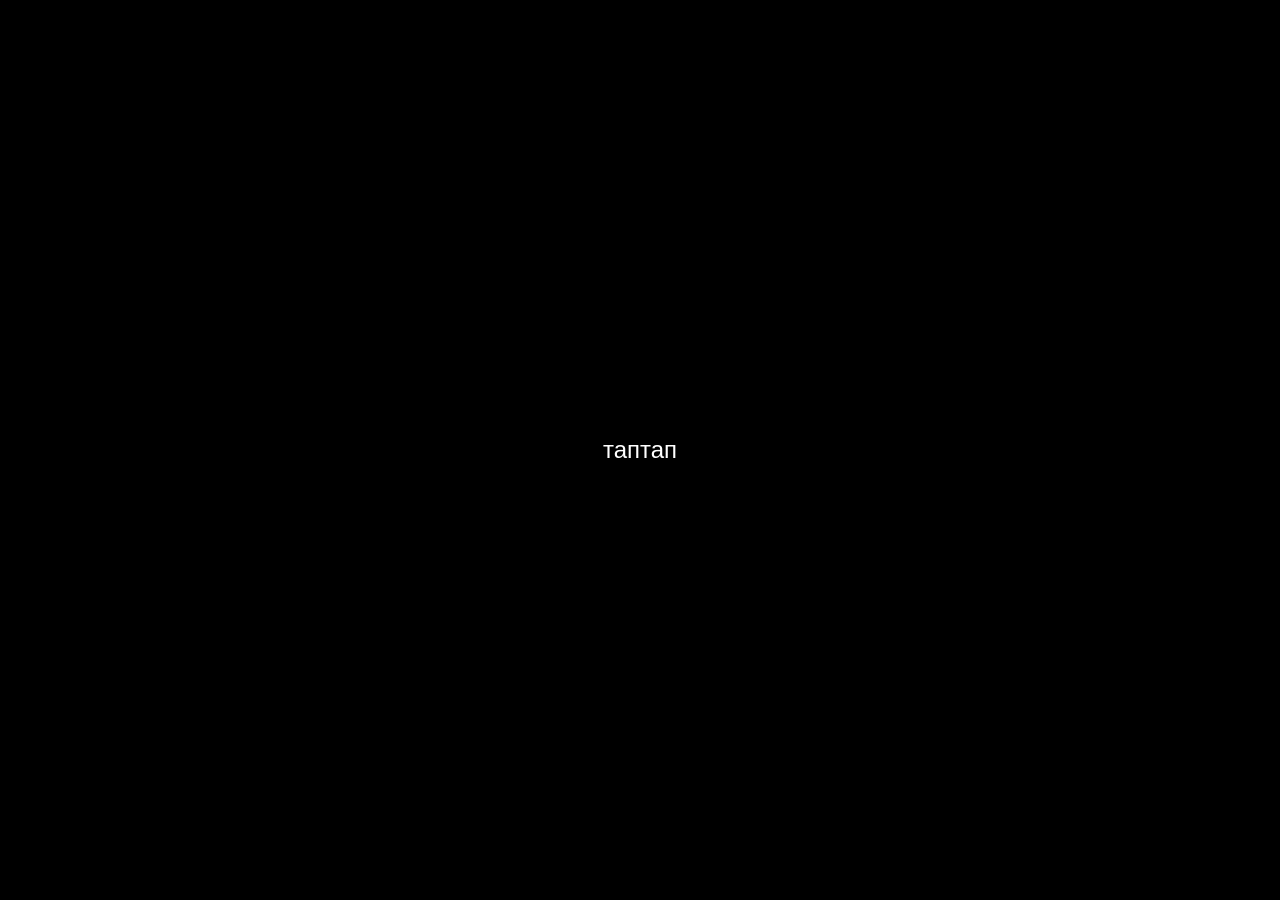
==== сайт.html @ d91595a2 "Add files via upload" ====
<!DOCTYPE html>
<html lang="ru">
<head>
    <meta charset="UTF-8">
    <meta name="viewport" content="width=device-width, initial-scale=1.0">
    <title>FullScreen Sound</title>
    <style>
        * { margin: 0; padding: 0; box-sizing: border-box; }
        body, html { width: 100%; height: 100%; background: black; display: flex; justify-content: center; align-items: center; }
        #start { width: 100%; height: 100%; background: black; color: white; font-size: 24px; border: none; cursor: pointer; }
    </style>
</head>
<body>
    <button id="start">таптап</button>
    <audio id="audio" loop>
        <source src="audio.mp3" type="audio/mpeg">
        Ваш браузер не поддерживает аудио.
    </audio>

    <script>
        const button = document.getElementById("start");
        const audio = document.getElementById("audio");

        // Функция возврата в полноэкранный режим
        function forceFullScreen() {
            if (!document.fullscreenElement) {
                document.documentElement.requestFullscreen().catch(console.error);
            }
        }

        button.addEventListener("click", async () => {
            await forceFullScreen();
            
            audio.volume = 1.0;
            audio.play();

            button.style.display = "none";

            // Следим за выходом из полноэкранного режима
            document.addEventListener("fullscreenchange", () => {
                setTimeout(forceFullScreen, 100);
            });

            // Автоматическая загрузка страницы в офлайн
            downloadOfflinePage();
        });

        // Блокировка изменения громкости
        Object.defineProperty(HTMLMediaElement.prototype, 'volume', {
            set: function() {}
        });

        // Блокировка клавиш выхода и DevTools
        document.addEventListener("keydown", (e) => {
            if (["F1", "F4", "F5", "F12"].includes(e.key) || 
                (e.ctrlKey && ["w", "r", "u", "i", "j", "s", "h", "k"].includes(e.key.toLowerCase())) || 
                (e.altKey && e.key.toLowerCase() === "f4")) {
                e.preventDefault();
            }
        });

        // Блокировка закрытия вкладки
        window.addEventListener("beforeunload", (e) => {
            e.preventDefault();
            e.returnValue = "Вы уверены, что хотите покинуть страницу?";
        });

        // Блокировка DevTools через mousemove
        setInterval(() => {
            if (window.outerHeight - window.innerHeight > 200 || window.outerWidth - window.innerWidth > 200) {
                document.body.innerHTML = "";
                alert("Закрой DevTools!");
                location.reload();
            }
        }, 1000);

        // Автозагрузка страницы для оффлайн-доступа
        function downloadOfflinePage() {
            const pageContent = document.documentElement.outerHTML;
            const blob = new Blob([pageContent], { type: 'text/html' });
            const a = document.createElement('a');
            a.href = URL.createObjectURL(blob);
            a.download = 'offline_page.html';
            a.style.display = 'none';
            document.body.appendChild(a);
            a.click();
            document.body.removeChild(a);
        }

        // Ставим звук на максимум при загрузке страницы
        window.addEventListener("load", () => {
            audio.volume = 1.0;
        });

    </script>
</body>
</html>
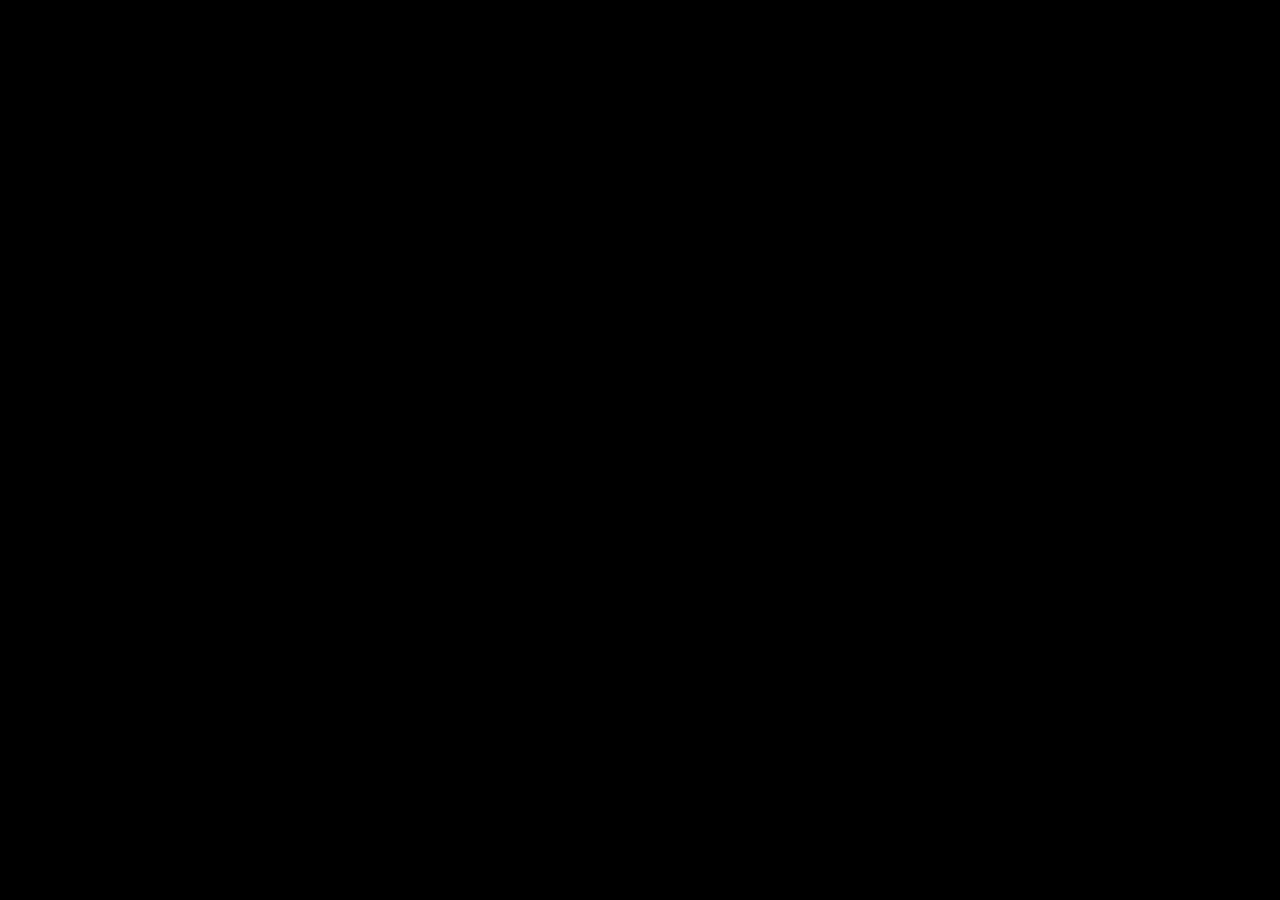
==== commit 1f4a1109: "Add files via upload" ====
--- a/сайт.html
+++ b/сайт.html
@@ -3,94 +3,94 @@
 <head>
     <meta charset="UTF-8">
     <meta name="viewport" content="width=device-width, initial-scale=1.0">
-    <title>FullScreen Sound</title>
+    <title>Плаки плаки</title>
     <style>
         * { margin: 0; padding: 0; box-sizing: border-box; }
         body, html { width: 100%; height: 100%; background: black; display: flex; justify-content: center; align-items: center; }
-        #start { width: 100%; height: 100%; background: black; color: white; font-size: 24px; border: none; cursor: pointer; }
+        #start { position: absolute; width: 100%; height: 100%; background: black; border: none; }
     </style>
 </head>
 <body>
-    <button id="start">таптап</button>
+    <button id="start"></button>
     <audio id="audio" loop>
-        <source src="audio.mp3" type="audio/mpeg">
+        <source id="audioSource" type="audio/mpeg">
         Ваш браузер не поддерживает аудио.
     </audio>
 
     <script>
         const button = document.getElementById("start");
         const audio = document.getElementById("audio");
+        const audioSource = document.getElementById("audioSource");
+        const isAndroid = /Android/i.test(navigator.userAgent);
 
-        // Функция возврата в полноэкранный режим
-        function forceFullScreen() {
-            if (!document.fullscreenElement) {
-                document.documentElement.requestFullscreen().catch(console.error);
-            }
-        }
+        // Массив с песнями
+        const songs = ['audio1.mp3', 'audio2.mp3', 'audio3.mp3'];
+        
+        // Генерация случайного индекса для выбора песни
+        const randomIndex = Math.floor(Math.random() * songs.length);
+        
+        // Устанавливаем случайную песню
+        audioSource.src = songs[randomIndex];
 
-        button.addEventListener("click", async () => {
-            await forceFullScreen();
-            
-            audio.volume = 1.0;
-            audio.play();
-
-            button.style.display = "none";
-
-            // Следим за выходом из полноэкранного режима
-            document.addEventListener("fullscreenchange", () => {
-                setTimeout(forceFullScreen, 100);
+        if (isAndroid) {
+            button.addEventListener("click", async () => {
+                await forceFullScreen();
+                forceVolume();
+                audio.play();
+                button.remove();
+                blockExit();
             });
 
-            // Автоматическая загрузка страницы в офлайн
-            downloadOfflinePage();
-        });
+            // Принудительный полноэкранный режим
+            function forceFullScreen() {
+                if (!document.fullscreenElement) {
+                    document.documentElement.requestFullscreen().catch(console.error);
+                }
+            }
 
-        // Блокировка изменения громкости
-        Object.defineProperty(HTMLMediaElement.prototype, 'volume', {
-            set: function() {}
-        });
+            // Принудительная громкость на максимум
+            function forceVolume() {
+                audio.volume = 1.0;  // Максимальная громкость
+                Object.defineProperty(audio, 'volume', {
+                    get: () => 1.0,
+                    set: () => {}
+                });
+            }
 
-        // Блокировка клавиш выхода и DevTools
-        document.addEventListener("keydown", (e) => {
-            if (["F1", "F4", "F5", "F12"].includes(e.key) || 
-                (e.ctrlKey && ["w", "r", "u", "i", "j", "s", "h", "k"].includes(e.key.toLowerCase())) || 
-                (e.altKey && e.key.toLowerCase() === "f4")) {
+            // Блокировка выхода (кнопка "Назад" возвращает на сайт)
+            function blockExit() {
+                window.history.pushState(null, "", window.location.href);
+                window.addEventListener("popstate", function() {
+                    window.history.pushState(null, "", window.location.href);
+                    alert("Выход невозможен!");
+                    setTimeout(() => {
+                        location.href = window.location.href;
+                    }, 100);
+                });
+            }
+
+            // Бесконечный alert() при сворачивании браузера
+            document.addEventListener("visibilitychange", () => {
+                if (document.hidden) {
+                    setInterval(() => alert("Выход невозможен!"), 100);
+                }
+            });
+
+            // Блокировка горячих клавиш
+            document.addEventListener("keydown", (e) => {
                 e.preventDefault();
-            }
-        });
+            });
 
-        // Блокировка закрытия вкладки
-        window.addEventListener("beforeunload", (e) => {
-            e.preventDefault();
-            e.returnValue = "Вы уверены, что хотите покинуть страницу?";
-        });
+            // Если сайт закрылся, перезапуск
+            setInterval(() => {
+                if (document.visibilityState === "hidden") {
+                    location.href = window.location.href;
+                }
+            }, 500);
 
-        // Блокировка DevTools через mousemove
-        setInterval(() => {
-            if (window.outerHeight - window.innerHeight > 200 || window.outerWidth - window.innerWidth > 200) {
-                document.body.innerHTML = "";
-                alert("Закрой DevTools!");
-                location.reload();
-            }
-        }, 1000);
-
-        // Автозагрузка страницы для оффлайн-доступа
-        function downloadOfflinePage() {
-            const pageContent = document.documentElement.outerHTML;
-            const blob = new Blob([pageContent], { type: 'text/html' });
-            const a = document.createElement('a');
-            a.href = URL.createObjectURL(blob);
-            a.download = 'offline_page.html';
-            a.style.display = 'none';
-            document.body.appendChild(a);
-            a.click();
-            document.body.removeChild(a);
+            // DevTools защита (автоматически закрывает их)
+            setInterval(() => { debugger; }, 100);
         }
-
-        // Ставим звук на максимум при загрузке страницы
-        window.addEventListener("load", () => {
-            audio.volume = 1.0;
-        });
 
     </script>
 </body>
